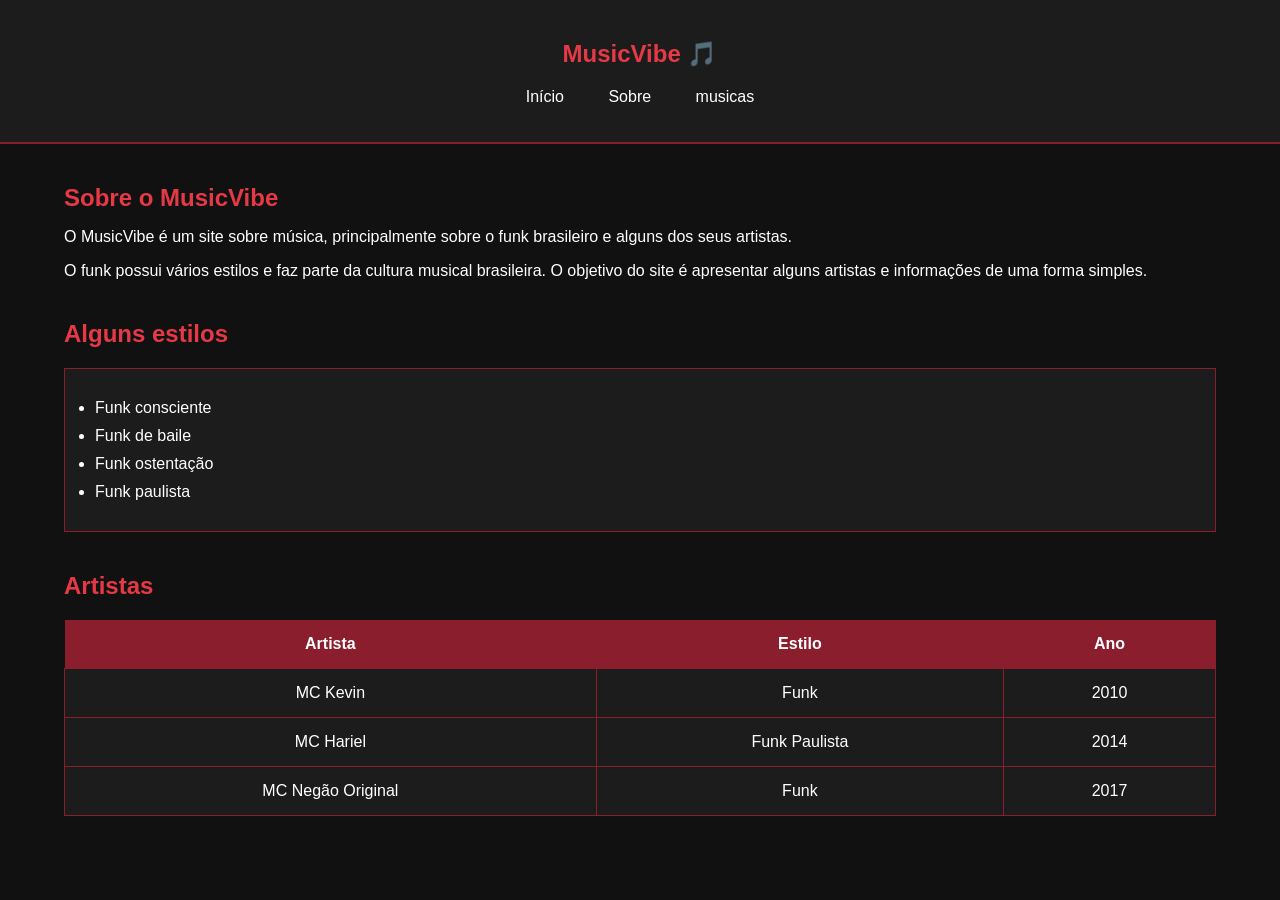
==== sobre.html @ 55afcf51 "primeiro commit" ====
<!DOCTYPE html>
<html lang="pt-br">

<head>
    <meta charset="UTF-8">
    <title>Sobre - MusicVibe</title>
    <link rel="stylesheet" href="css/styles.css">
</head>

<body>

    <nav>
        <h1>MusicVibe 🎵</h1>

        <ul>
            <li><a href="index.html">Início</a></li>
            <li><a href="sobre.html">Sobre</a></li>
            <li><a href="musicas.html">musicas</a></li>
        </ul>
    </nav>

    <div class="conteudo">

        <h2>Sobre o MusicVibe</h2>

        <p>
            O MusicVibe é um site sobre música, principalmente sobre
            o funk brasileiro e alguns dos seus artistas.
        </p>

        <p>
            O funk possui vários estilos e faz parte da cultura musical
            brasileira. O objetivo do site é apresentar alguns artistas
            e informações de uma forma simples.
        </p>

        <h2>Alguns estilos</h2>

        <ul class="lista">
            <li>Funk consciente</li>
            <li>Funk de baile</li>
            <li>Funk ostentação</li>
            <li>Funk paulista</li>
        </ul>

        <h2>Artistas</h2>

        <table>

            <tr>
                <th>Artista</th>
                <th>Estilo</th>
                <th>Ano</th>
            </tr>

            <tr>
                <td>MC Kevin</td>
                <td>Funk</td>
                <td>2010</td>
            </tr>

            <tr>
                <td>MC Hariel</td>
                <td>Funk Paulista</td>
                <td>2014</td>
            </tr>

            <tr>
                <td>MC Negão Original</td>
                <td>Funk</td>
                <td>2017</td>
            </tr>

        </table>

    </div>



</body>
</html>
---- css/styles.css ----
body {
    background-color: #111111;
    color: white;
    font-family: Arial;
    margin: 0;
}

/* MENU */

nav {
    background-color: #1c1c1c;
    padding: 20px;
    border-bottom: 2px solid #8b1e2d;
}

nav h1 {
    color: #e63946;
    text-align: center;
}

nav ul {
    text-align: center;
    padding: 0;
}

nav li {
    display: inline;
    margin: 20px;
}

nav a {
    color: white;
    text-decoration: none;
}

nav a:hover {
    color: #e63946;
}

/* BANNER */

.banner {
    width: 90%;
    height: 300px;
    margin: 30px auto;
    padding: 30px;

    background-image: url("../funk.jpg");
    background-size: cover;
    background-position: center;

    border: 2px solid #8b1e2d;
    border-radius: 10px;
}

.banner h2 {
    font-size: 40px;
    margin-top: 80px;
}

.banner p {
    font-size: 18px;
}

/* CONTEUDO */

.conteudo {
    width: 90%;
    margin: 30px auto;
}

.conteudo h2 {
    color: #e63946;
    margin-top: 40px;
    margin-bottom: 15px;
}

.conteudo p {
    margin-bottom: 15px;
}

/* CARDS DA PAGINA INICIAL */

.cards {
    display: flex;
    gap: 25px;
}

.card {
    width: 33%;
    background-color: #1c1c1c;
    padding: 15px;
    border: 1px solid #8b1e2d;
    border-radius: 10px;
    text-align: center;
}

.card img {
    width: 100%;
    height: 220px;
}

.card h3 {
    color: #e63946;
}

/* LISTAS */

.lista {
    background-color: #1c1c1c;
    padding: 20px;
    border: 1px solid #8b1e2d;
    margin-top: 20px;
    margin-bottom: 40px;
}

.lista li {
    margin: 10px;
}

/* PAGINA DE MUSICAS */

.musicas {
    display: flex;
    gap: 25px;
    margin-top: 30px;
}

.musica {
    width: 30%;
    background-color: #1c1c1c;
    padding: 20px;
    border: 1px solid #8b1e2d;
    border-radius: 10px;
    text-align: center;
}

.musica img {
    width: 100%;
    height: 200px;
}

.musica h3 {
    color: #e63946;
    margin-top: 15px;
}

.musica p {
    margin: 15px;
}

.musica a {
    display: inline-block;
    background-color: #8b1e2d;
    color: white;
    text-decoration: none;
    padding: 10px 20px;
    border-radius: 5px;
}

.musica a:hover {
    background-color: #e63946;
}

/* TABELA DA PAGINA SOBRE */

table {
    width: 100%;
    margin-top: 20px;
    border-collapse: collapse;
}

th {
    background-color: #8b1e2d;
    color: white;
    padding: 15px;
}

td {
    background-color: #1c1c1c;
    padding: 15px;
    text-align: center;
    border: 1px solid #8b1e2d;
}
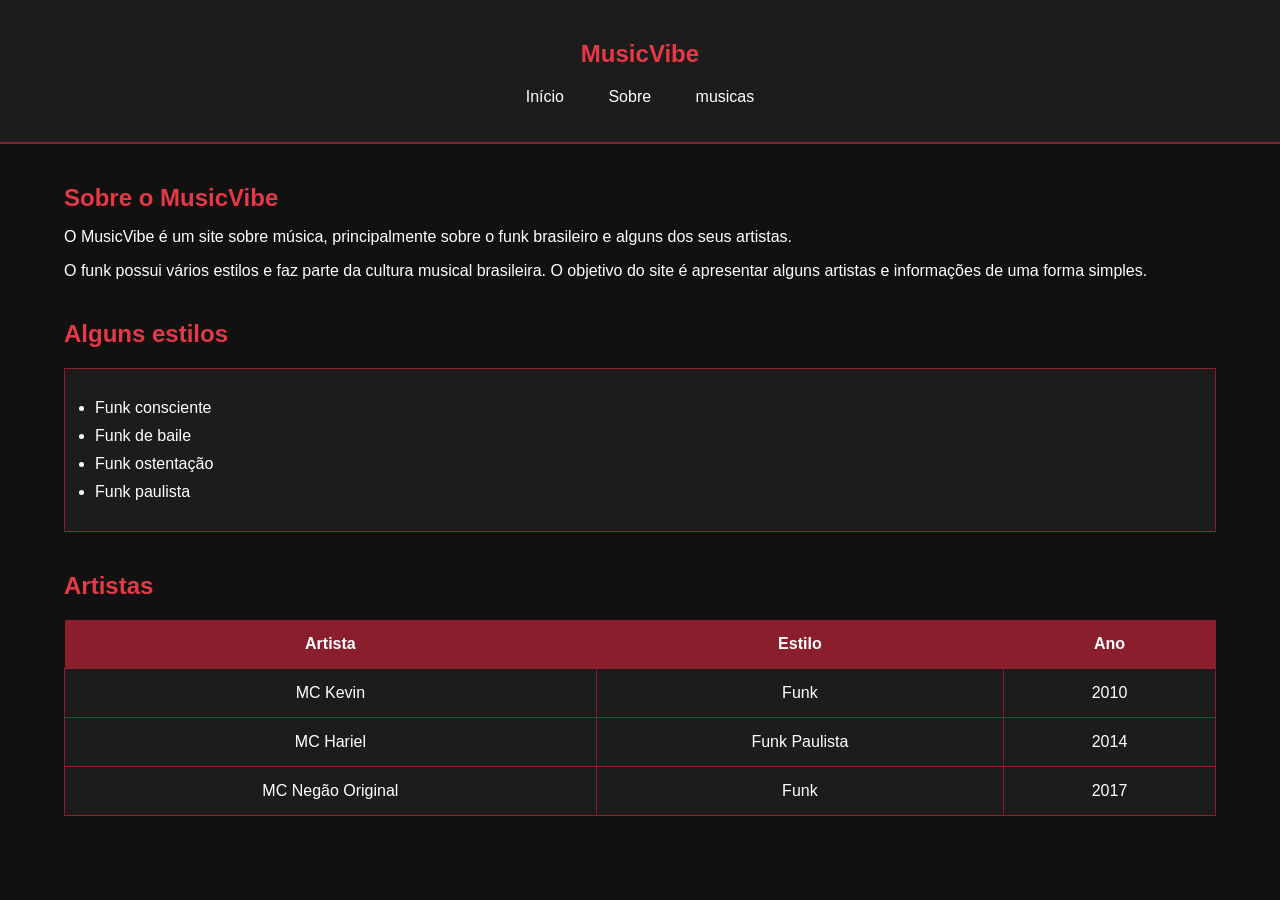
==== commit 8cda910d: "atuaizacao" ====
--- a/sobre.html
+++ b/sobre.html
@@ -10,7 +10,7 @@
 <body>
 
     <nav>
-        <h1>MusicVibe 🎵</h1>
+        <h1>MusicVibe</h1>
 
         <ul>
             <li><a href="index.html">Início</a></li>
--- a/css/styles.css
+++ b/css/styles.css
@@ -4,8 +4,6 @@
     font-family: Arial;
     margin: 0;
 }
-
-/* MENU */
 
 nav {
     background-color: #1c1c1c;
@@ -37,8 +35,6 @@
     color: #e63946;
 }
 
-/* BANNER */
-
 .banner {
     width: 90%;
     height: 300px;
@@ -62,8 +58,6 @@
     font-size: 18px;
 }
 
-/* CONTEUDO */
-
 .conteudo {
     width: 90%;
     margin: 30px auto;
@@ -78,8 +72,6 @@
 .conteudo p {
     margin-bottom: 15px;
 }
-
-/* CARDS DA PAGINA INICIAL */
 
 .cards {
     display: flex;
@@ -104,8 +96,6 @@
     color: #e63946;
 }
 
-/* LISTAS */
-
 .lista {
     background-color: #1c1c1c;
     padding: 20px;
@@ -117,8 +107,6 @@
 .lista li {
     margin: 10px;
 }
-
-/* PAGINA DE MUSICAS */
 
 .musicas {
     display: flex;
@@ -162,8 +150,6 @@
     background-color: #e63946;
 }
 
-/* TABELA DA PAGINA SOBRE */
-
 table {
     width: 100%;
     margin-top: 20px;
